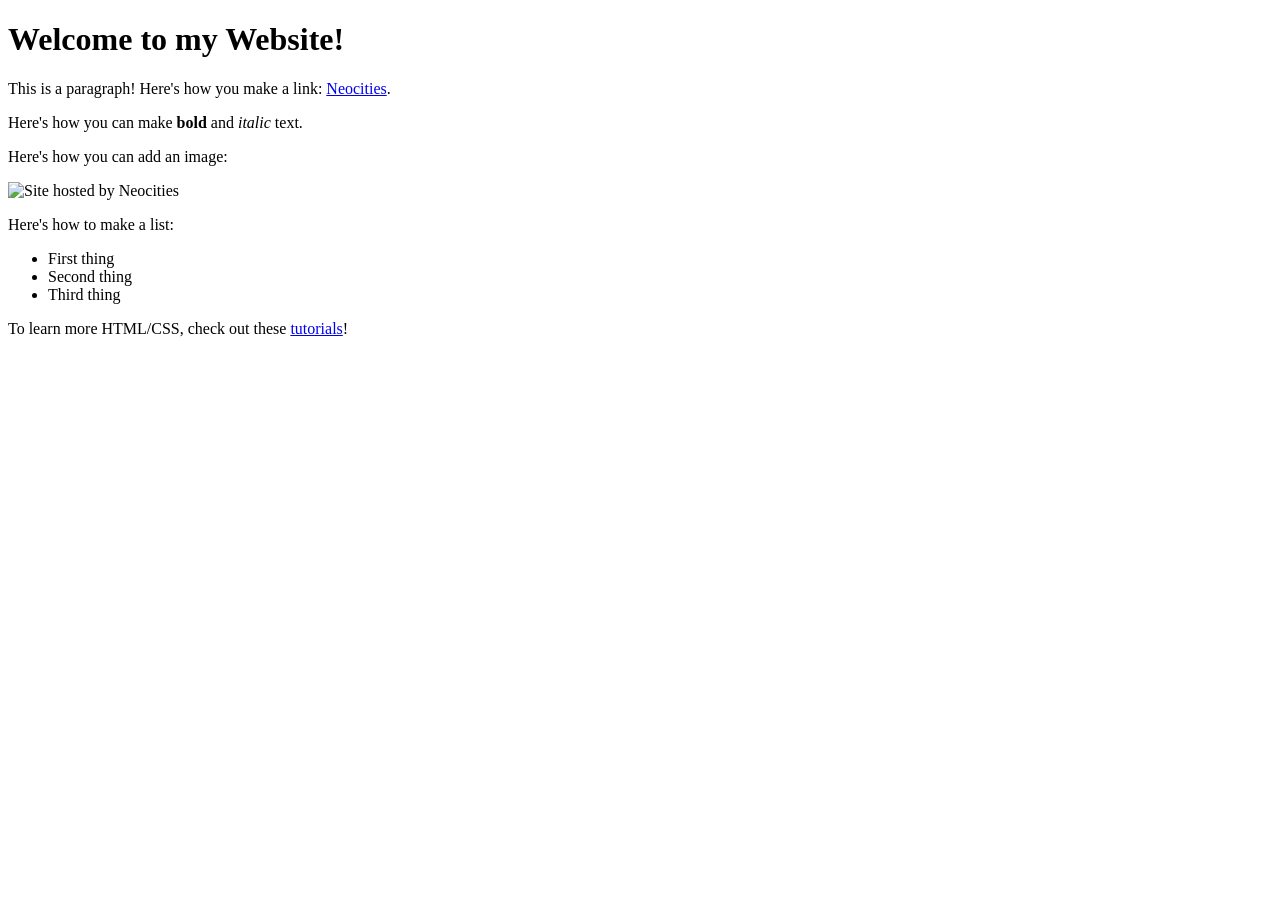
==== index.html @ e5fc084d "Create index.html" ====
<!DOCTYPE html>
<html>
  <head>
    <meta charset="UTF-8">
    <meta name="viewport" content="width=device-width, initial-scale=1.0">
    <title>The web site of leox86</title>
    <!-- The style.css file allows you to change the look of your web pages.
         If you include the next line in all your web pages, they will all share the same look.
         This makes it easier to make new pages for your site. -->
    <link href="/style.css" rel="stylesheet" type="text/css" media="all">
  </head>
  <body>
    <h1>Welcome to my Website!</h1>

    <p>This is a paragraph! Here's how you make a link: <a href="https://neocities.org">Neocities</a>.</p>

    <p>Here's how you can make <strong>bold</strong> and <em>italic</em> text.</p>

    <p>Here's how you can add an image:</p>
    <img src="/neocities.png" alt="Site hosted by Neocities">

    <p>Here's how to make a list:</p>

    <ul>
      <li>First thing</li>
      <li>Second thing</li>
      <li>Third thing</li>
    </ul>

    <p>To learn more HTML/CSS, check out these <a href="https://neocities.org/tutorials">tutorials</a>!</p>
  </body>
</html>
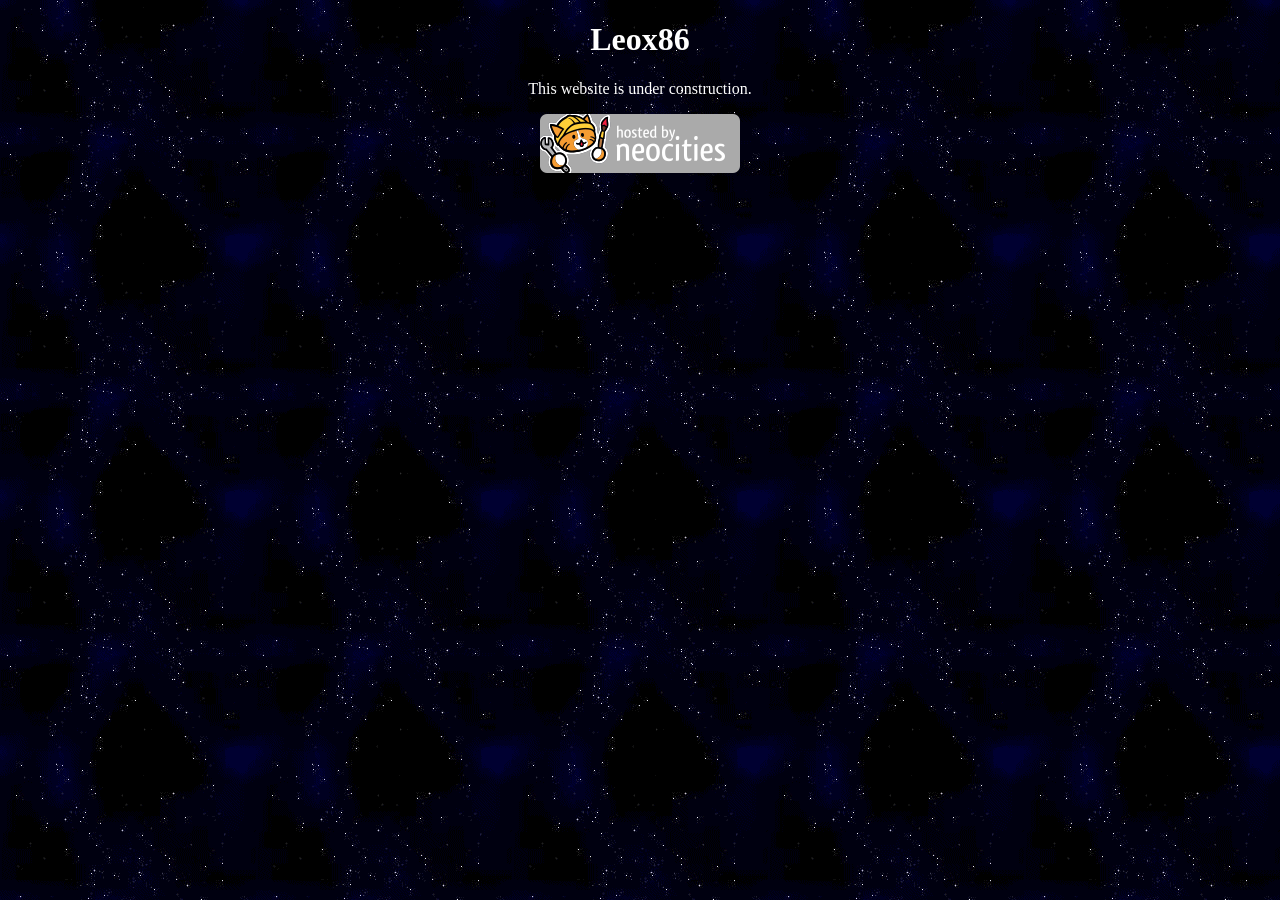
==== commit d7362f37: "Create files added first under construction stuff" ====
--- a/index.html
+++ b/index.html
@@ -7,26 +7,13 @@
     <!-- The style.css file allows you to change the look of your web pages.
          If you include the next line in all your web pages, they will all share the same look.
          This makes it easier to make new pages for your site. -->
-    <link href="/style.css" rel="stylesheet" type="text/css" media="all">
+    <link href="style.css" rel="stylesheet" type="text/css" media="all">
   </head>
   <body>
-    <h1>Welcome to my Website!</h1>
+    <h1>Leox86</h1>
 
-    <p>This is a paragraph! Here's how you make a link: <a href="https://neocities.org">Neocities</a>.</p>
+    <p>This website is under construction.</p>
 
-    <p>Here's how you can make <strong>bold</strong> and <em>italic</em> text.</p>
-
-    <p>Here's how you can add an image:</p>
-    <img src="/neocities.png" alt="Site hosted by Neocities">
-
-    <p>Here's how to make a list:</p>
-
-    <ul>
-      <li>First thing</li>
-      <li>Second thing</li>
-      <li>Third thing</li>
-    </ul>
-
-    <p>To learn more HTML/CSS, check out these <a href="https://neocities.org/tutorials">tutorials</a>!</p>
+    <img src="neocities.png" alt="Site hosted by Neocities">
   </body>
 </html>
--- a/style.css
+++ b/style.css
@@ -0,0 +1,14 @@
+/* CSS is how you can add style to your website, such as colors, fonts, and positioning of your
+   HTML content. To learn how to do something, just try searching Google for questions like
+   "how to change link color." */
+
+body {
+  background-image: url("spacebg.gif");
+  color: white;
+  font-family: Verdana;
+  text-align: center;
+}
+
+ul {
+  text-align: left;
+}
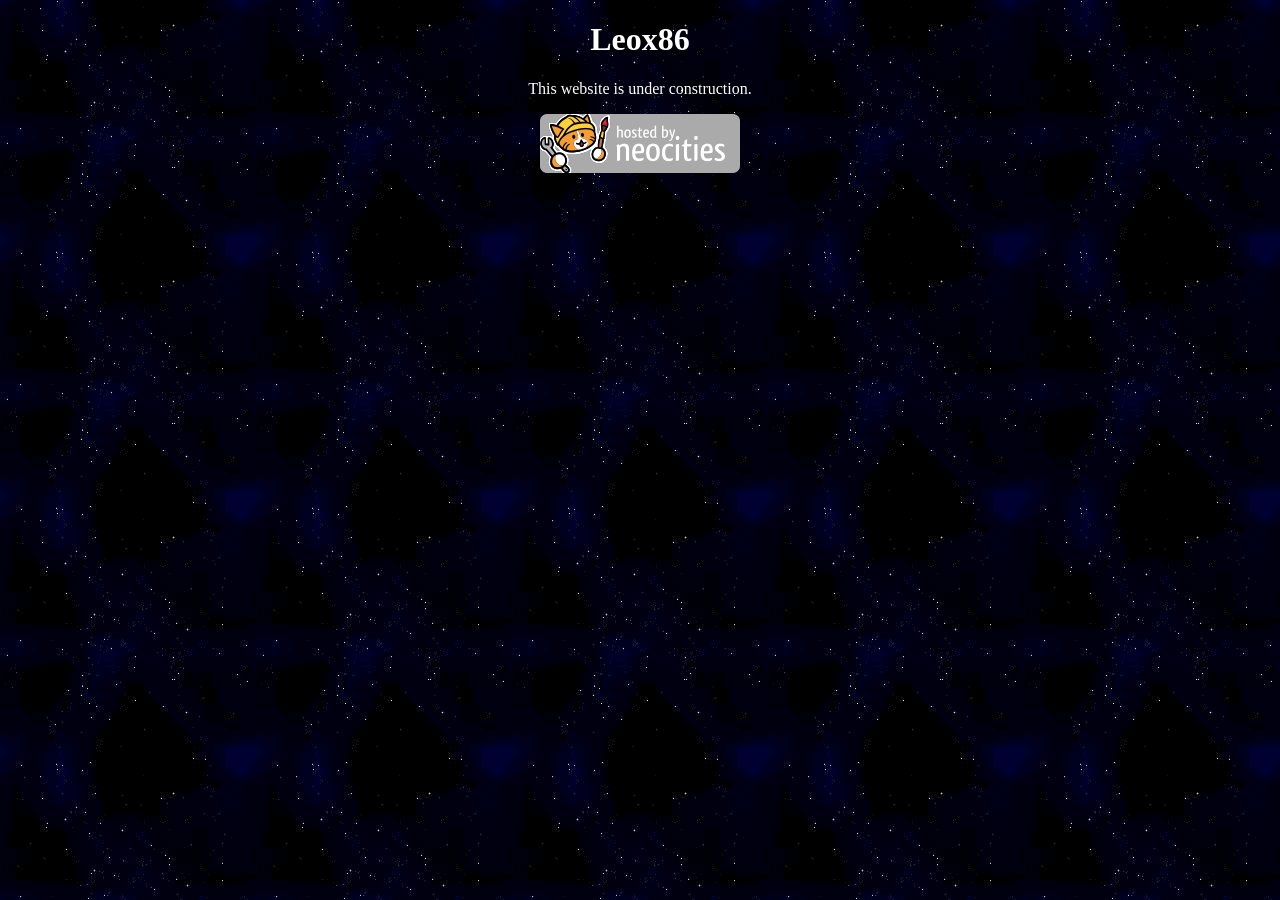
==== commit e2dbb6b2: "fixed link" ====
--- a/index.html
+++ b/index.html
@@ -14,6 +14,6 @@
 
     <p>This website is under construction.</p>
 
-    <img src="neocities.png" alt="Site hosted by Neocities">
+    <a href="https://neocities.org" target="_blank" rel="noopener noreferrer"><img src="neocities.png" alt="Site hosted by Neocities"></a>
   </body>
 </html>
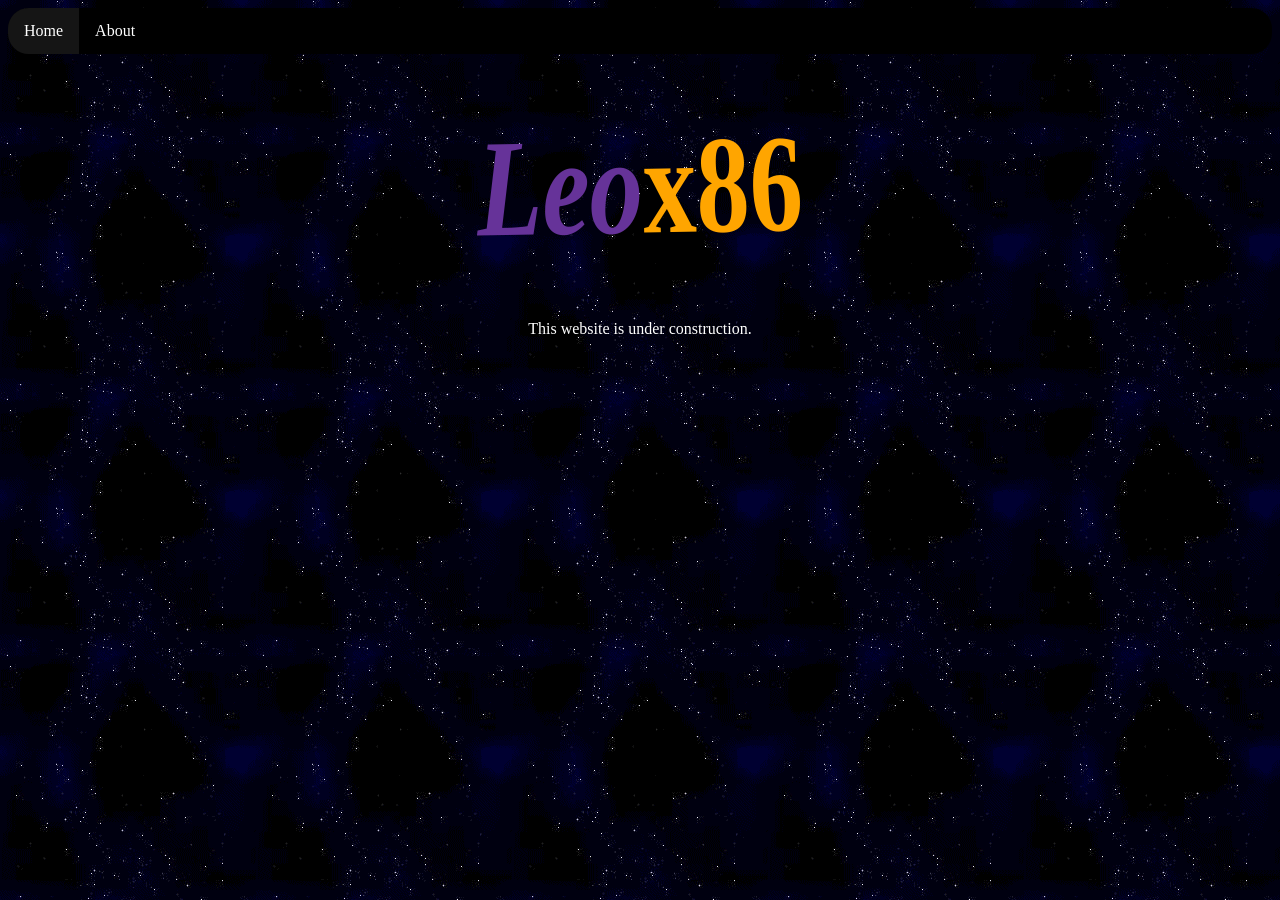
==== commit f02db1dc: "layout changes + name better layout formatting and fancy name colours" ====
--- a/index.html
+++ b/index.html
@@ -3,17 +3,28 @@
   <head>
     <meta charset="UTF-8">
     <meta name="viewport" content="width=device-width, initial-scale=1.0">
-    <title>The web site of leox86</title>
+    <title>Leox86</title>
     <!-- The style.css file allows you to change the look of your web pages.
          If you include the next line in all your web pages, they will all share the same look.
          This makes it easier to make new pages for your site. -->
     <link href="style.css" rel="stylesheet" type="text/css" media="all">
   </head>
   <body>
-    <h1>Leox86</h1>
+
+    <ul>
+      <li><a href="index.html" class="active">Home</a></li>
+      <li><a href="about.html">About</a></li>
+    </ul>
+
+    <div class="name">
+      <h1><span class="leo">Leo</span><span class="x86">x86</span></h1>
+    </div>
+
+    <main>
 
     <p>This website is under construction.</p>
 
-    <a href="https://neocities.org" target="_blank" rel="noopener noreferrer"><img src="neocities.png" alt="Site hosted by Neocities"></a>
+  </main>
+
   </body>
 </html>
--- a/style.css
+++ b/style.css
@@ -6,9 +6,54 @@
   background-image: url("spacebg.gif");
   color: white;
   font-family: Verdana;
+}
+
+.name {
+  font-size: 40pt;
+  transform: rotate(-1deg) scaleY(1.3);
+  display: block;
+  margin: 0 auto;
+  width: fit-content;
+}
+
+.leo {
+  color: rebeccapurple;
+  font-style: oblique;
+}
+
+.x86 {
+  color: orange;
+}
+
+main {
   text-align: center;
 }
 
+ul .active {
+  background-color: #151515;
+}
+
 ul {
-  text-align: left;
+  list-style-type: none;
+  margin: 0;
+  padding: 0;
+  overflow: hidden;
+  background-color: #000000;
+  border-radius: 1.3em;
 }
+
+ul li {
+  float: left;
+}
+
+ul li a {
+  display: block;
+  color: white;
+  text-align: center;
+  padding: 14px 16px;
+  text-decoration: none;
+}
+
+ul li a:hover {
+  background-color: #111111;
+}
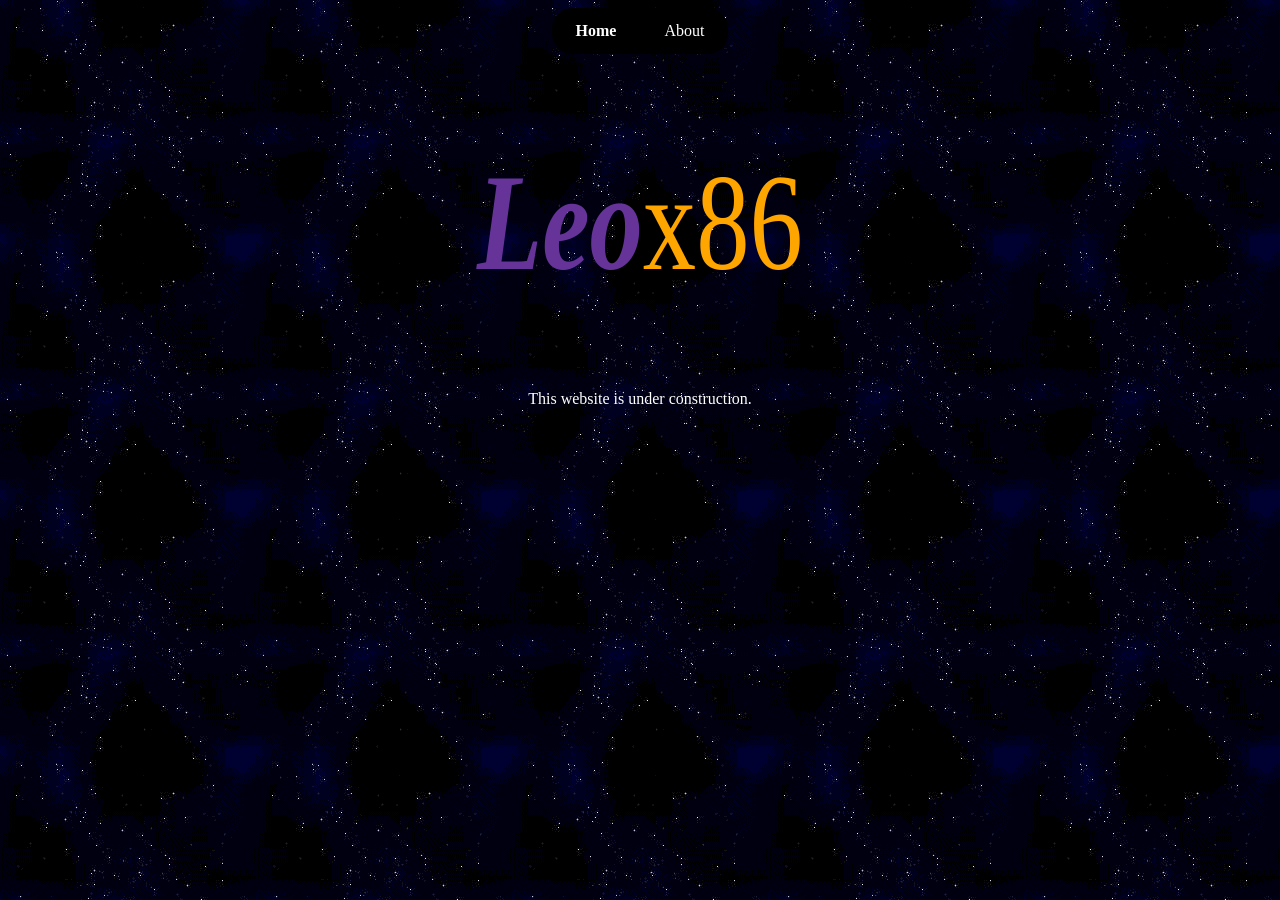
==== commit 3a8ff666: "changes added reduced motion and screen size stuff and animations and stuffs" ====
--- a/index.html
+++ b/index.html
@@ -17,7 +17,7 @@
     </ul>
 
     <div class="name">
-      <h1><span class="leo">Leo</span><span class="x86">x86</span></h1>
+      <p><span class="leo">Leo</span><span class="x86">x86</span></p>
     </div>
 
     <main>
--- a/style.css
+++ b/style.css
@@ -2,23 +2,35 @@
    HTML content. To learn how to do something, just try searching Google for questions like
    "how to change link color." */
 
+/* Springy easing function */
+/* linear(0, 0.01 0.7%, 0.044 1.5%, 0.184 3.2%, 0.375 4.8%, 0.932 8.9%, 1.182 11.2%, 1.269 12.3%, 1.329 13.3%, 1.368 14.3%, 1.39 15.4%, 1.386 16.9%, 1.346 18.5%, 1.269 20.3%, 1.045 24.5%, 0.95 26.6%, 0.877 29%, 0.847 31.3%, 0.848 32.8%, 0.863 34.4%, 1.018 42.5%, 1.047 44.8%, 1.06 47.1%, 1.054 50.4%, 0.993 58.4%, 0.977 62.8%, 0.979 66.3%, 1.009 78.6%, 1) */
+
 body {
+  background-color: #000;
   background-image: url("spacebg.gif");
-  color: white;
+  color: #fff;
   font-family: Verdana;
+  overflow: hidden;
 }
 
 .name {
-  font-size: 40pt;
-  transform: rotate(-1deg) scaleY(1.3);
+  font-size: 80pt;
+  transform: scaleY(1.3);
   display: block;
   margin: 0 auto;
   width: fit-content;
+  cursor: default;
+  transition: 0.8s linear(0, 0.01 0.7%, 0.044 1.5%, 0.184 3.2%, 0.375 4.8%, 0.932 8.9%, 1.182 11.2%, 1.269 12.3%, 1.329 13.3%, 1.368 14.3%, 1.39 15.4%, 1.386 16.9%, 1.346 18.5%, 1.269 20.3%, 1.045 24.5%, 0.95 26.6%, 0.877 29%, 0.847 31.3%, 0.848 32.8%, 0.863 34.4%, 1.018 42.5%, 1.047 44.8%, 1.06 47.1%, 1.054 50.4%, 0.993 58.4%, 0.977 62.8%, 0.979 66.3%, 1.009 78.6%, 1);
+}
+
+.name:hover {
+  transform: scaleY(2.3) scaleX(2);
 }
 
 .leo {
   color: rebeccapurple;
   font-style: oblique;
+  font-weight: bold;
 }
 
 .x86 {
@@ -30,16 +42,17 @@
 }
 
 ul .active {
-  background-color: #151515;
+  font-weight: bold;
 }
 
 ul {
   list-style-type: none;
-  margin: 0;
+  margin: 0 auto;
   padding: 0;
   overflow: hidden;
   background-color: #000000;
   border-radius: 1.3em;
+  width: fit-content;
 }
 
 ul li {
@@ -50,10 +63,61 @@
   display: block;
   color: white;
   text-align: center;
-  padding: 14px 16px;
+  padding: 14px 24px;
   text-decoration: none;
+  transition: 0.5s linear(0, 0.01 0.7%, 0.044 1.5%, 0.184 3.2%, 0.375 4.8%, 0.932 8.9%, 1.182 11.2%, 1.269 12.3%, 1.329 13.3%, 1.368 14.3%, 1.39 15.4%, 1.386 16.9%, 1.346 18.5%, 1.269 20.3%, 1.045 24.5%, 0.95 26.6%, 0.877 29%, 0.847 31.3%, 0.848 32.8%, 0.863 34.4%, 1.018 42.5%, 1.047 44.8%, 1.06 47.1%, 1.054 50.4%, 0.993 58.4%, 0.977 62.8%, 0.979 66.3%, 1.009 78.6%, 1);
 }
 
 ul li a:hover {
-  background-color: #111111;
+  transform: scale(1.4);
+}
+
+.neocities {
+  transition: 0.5s linear(0, 0.01 0.7%, 0.044 1.5%, 0.184 3.2%, 0.375 4.8%, 0.932 8.9%, 1.182 11.2%, 1.269 12.3%, 1.329 13.3%, 1.368 14.3%, 1.39 15.4%, 1.386 16.9%, 1.346 18.5%, 1.269 20.3%, 1.045 24.5%, 0.95 26.6%, 0.877 29%, 0.847 31.3%, 0.848 32.8%, 0.863 34.4%, 1.018 42.5%, 1.047 44.8%, 1.06 47.1%, 1.054 50.4%, 0.993 58.4%, 0.977 62.8%, 0.979 66.3%, 1.009 78.6%, 1);
+}
+
+.neocities:hover {
+  transform: scale(1.2);
+}
+
+@media only screen and (max-width: 900px) {
+  .name:hover {
+    transform: scaleY(1.6) scaleX(1.3);
+  }
+}
+
+@media only screen and (max-width: 560px) {
+  .name:hover {
+    transform: scaleY(1.3) scaleX(1);
+  }
+}
+
+@media only screen and (max-width: 430px) {
+  .name {
+    font-size: 25vw;
+  }
+}
+
+@media (hover: none) {
+  .name:hover {
+    transform: none;
+  }
+  .neocities:hover {
+    transform: none;
+  }
+  ul li a:hover {
+    transform: none;
+  }
+}
+
+@media (prefers-reduced-motion) {
+  .neocities {
+    transition: 0.2s linear;
+  }
+  ul li a {
+    transition: 0.2s linear;
+  }
+  .name {
+    transition: 0.7s linear;
+  }
 }
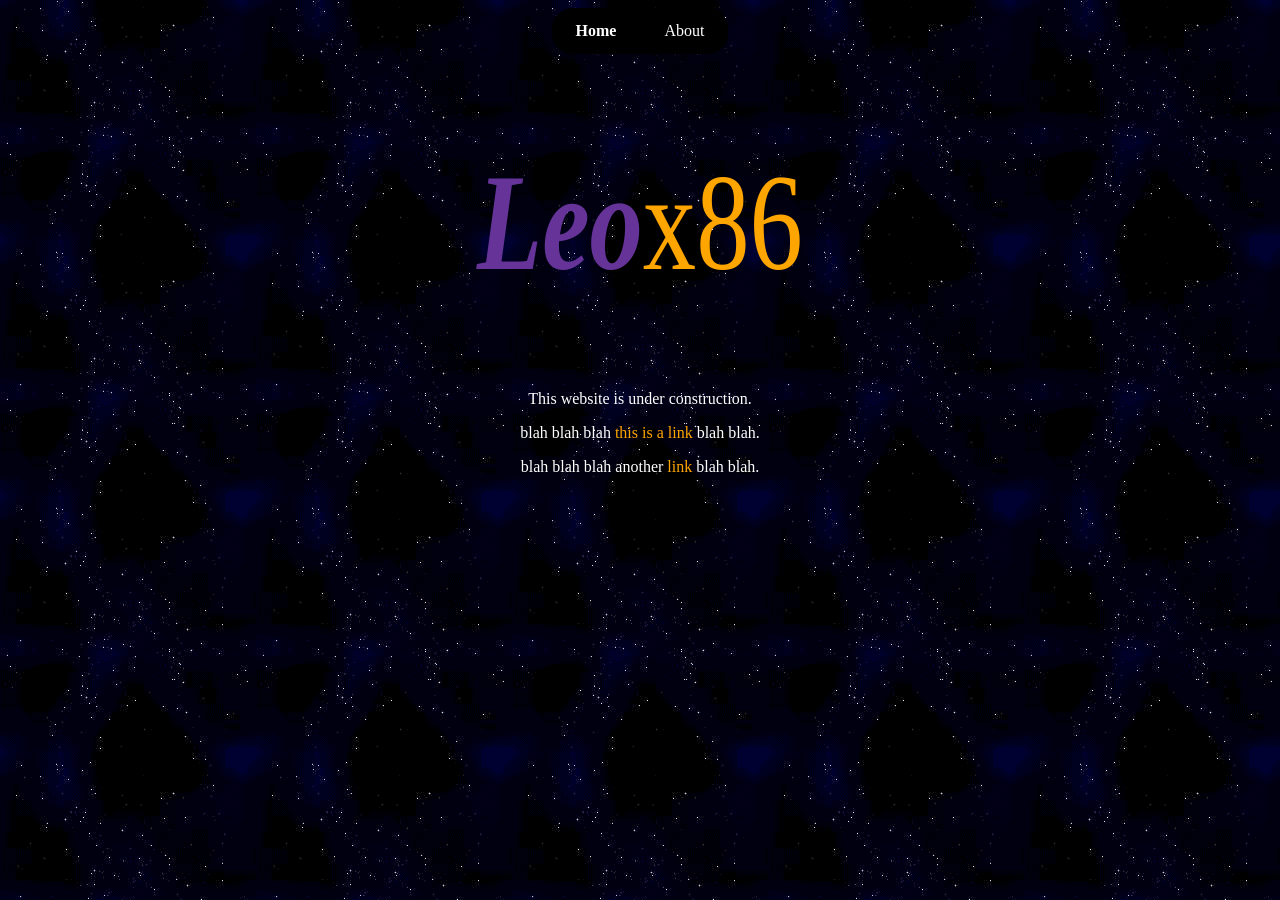
==== commit df069503: "lots of changes" ====
--- a/index.html
+++ b/index.html
@@ -4,6 +4,7 @@
     <meta charset="UTF-8">
     <meta name="viewport" content="width=device-width, initial-scale=1.0">
     <title>Leox86</title>
+    <link rel="icon" type="image/x-icon" href="https://leox86.com/x86.png">
     <!-- The style.css file allows you to change the look of your web pages.
          If you include the next line in all your web pages, they will all share the same look.
          This makes it easier to make new pages for your site. -->
@@ -12,8 +13,8 @@
   <body>
 
     <ul>
-      <li><a href="index.html" class="active">Home</a></li>
-      <li><a href="about.html">About</a></li>
+      <li><a href="https://leox86.com" class="active">Home</a></li>
+      <li><a href="https://leox86.com/about">About</a></li>
     </ul>
 
     <div class="name">
@@ -24,6 +25,10 @@
 
     <p>This website is under construction.</p>
 
+    <p>blah blah blah <a class="hyper" href="#">this is a link</a> blah blah.</p>
+
+    <p>blah blah blah another <a class="hyper" href="#">link</a> blah blah.</p>
+
   </main>
 
   </body>
--- a/style.css
+++ b/style.css
@@ -39,6 +39,18 @@
 
 main {
   text-align: center;
+}
+
+a.hyper {
+  display: inline-block;
+  color: orange;
+  text-decoration: none;
+  transition: 0.4s linear(0, 0.01 0.7%, 0.044 1.5%, 0.184 3.2%, 0.375 4.8%, 0.932 8.9%, 1.182 11.2%, 1.269 12.3%, 1.329 13.3%, 1.368 14.3%, 1.39 15.4%, 1.386 16.9%, 1.346 18.5%, 1.269 20.3%, 1.045 24.5%, 0.95 26.6%, 0.877 29%, 0.847 31.3%, 0.848 32.8%, 0.863 34.4%, 1.018 42.5%, 1.047 44.8%, 1.06 47.1%, 1.054 50.4%, 0.993 58.4%, 0.977 62.8%, 0.979 66.3%, 1.009 78.6%, 1);
+    cursor: default;
+}
+
+a.hyper:hover {
+  transform: scaleX(1.15) scaleY(1.5);
 }
 
 ul .active {
@@ -108,6 +120,16 @@
   ul li a:hover {
     transform: none;
   }
+  ul li a {
+    padding: 24px 48px;
+  }
+  ul {
+    border-radius: 2em;
+    font-size: 17pt;
+  }
+  a:hover {
+    transform: none;
+  }
 }
 
 @media (prefers-reduced-motion) {
@@ -118,6 +140,21 @@
     transition: 0.2s linear;
   }
   .name {
-    transition: 0.7s linear;
+    transition: 0.5s linear;
+  }
+  a.hyper {
+    transition: 0.2s linear;
+  }
+}
+
+@media (hover: none) and (prefers-reduced-motion) {
+  .neocities {
+    transition: none;
+  }
+  ul li a {
+    transition: none;
+  }
+  .name {
+    transition: none;
   }
 }
